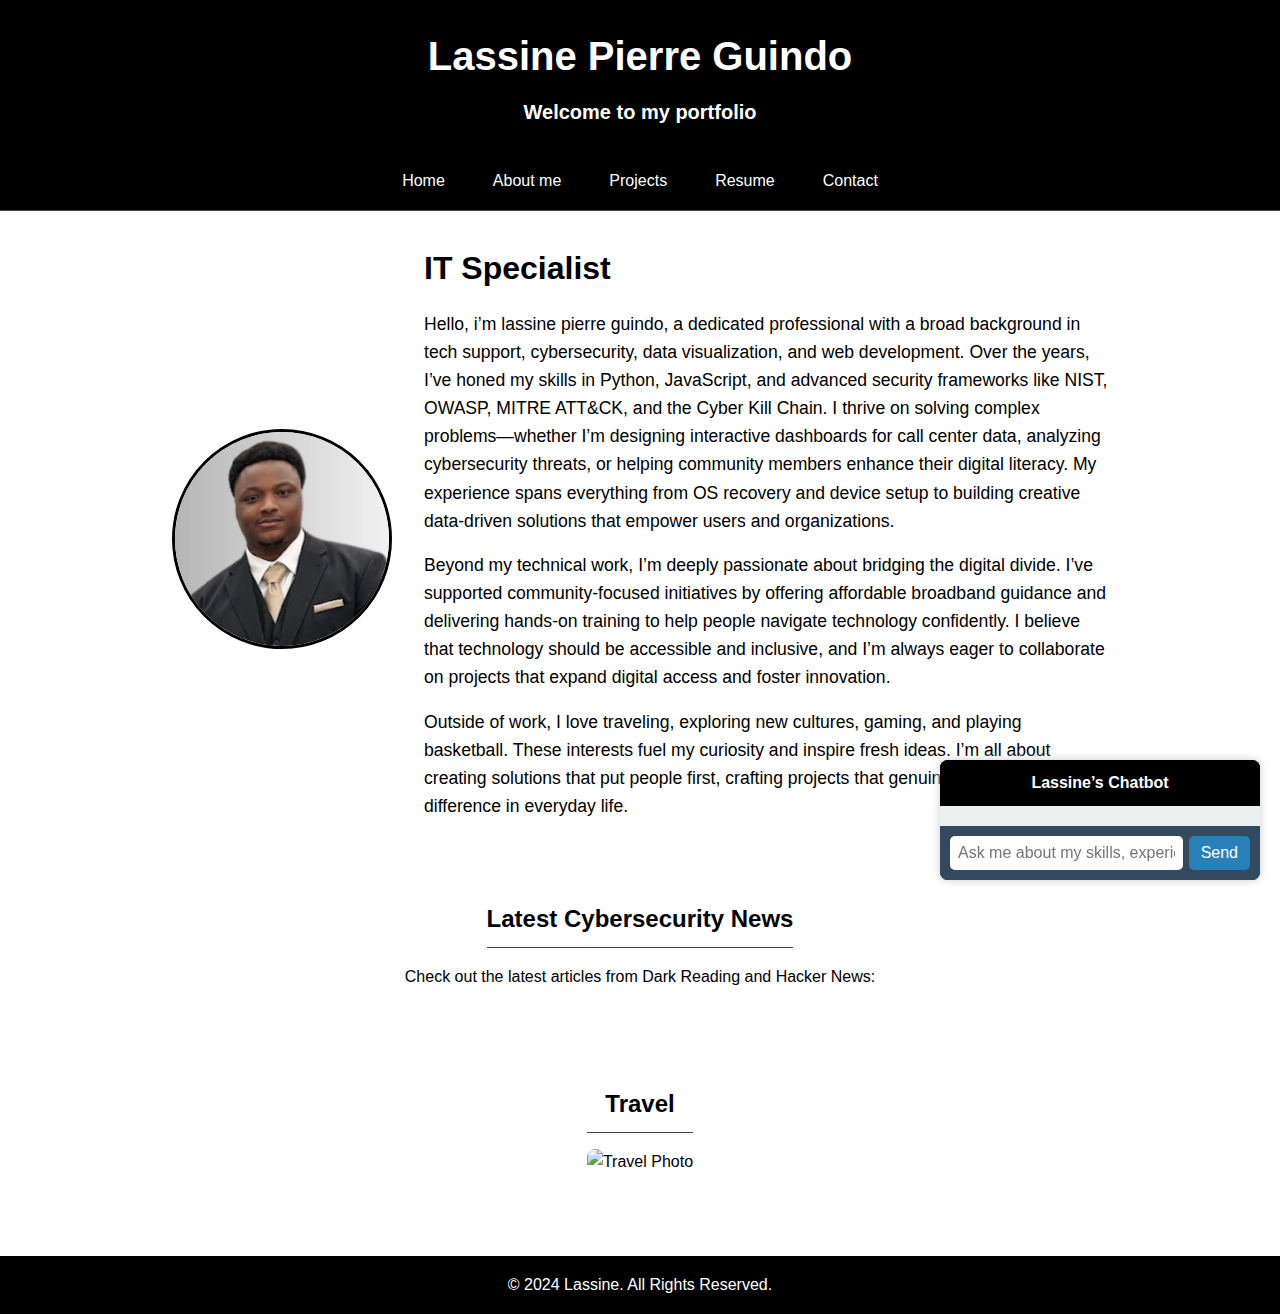
==== index.html @ 1ec6e4fa "index.html" ====
<!DOCTYPE html>
<html lang="en">
<head>
  <meta charset="UTF-8">
  <meta name="viewport" content="width=device-width, initial-scale=1.0">
  <title>Lassine's Portfolio - Home</title>
  <style>
    /* Basic Reset */
    * {
      box-sizing: border-box;
      margin: 0;
      padding: 0;
    }
    html, body {
      font-family: Arial, sans-serif;
      line-height: 1.6;
      color: #000;
      background-color: #fff;
      display: flex;
      flex-direction: column;
      min-height: 100vh;
      overflow-x: hidden;
    }
    /* Header */
    header {
      background: #000;
      color: #fff;
      padding: 1.5rem 0;
      text-align: center;
    }
    header h1 {
      font-size: 2.5rem;
    }
    header h3 {
      font-size: 1.25rem;
      margin-top: 0.5rem;
    }
    /* Navigation */
    nav {
      background: #000;
      display: flex;
      justify-content: center;
      border-bottom: 1px solid #444;
      flex-wrap: wrap; /* allows nav links to wrap on small screens */
    }
    nav a {
      color: #fff;
      padding: 1rem 1.5rem;
      text-decoration: none;
      transition: color 0.3s ease;
      font-size: 1rem; /* default nav font size */
    }
    nav a:hover {
      color: #aaa;
    }
    /* Responsive Nav: smaller font & less padding on narrower screens */
    @media (max-width: 600px) {
      nav a {
        padding: 0.75rem 1rem;
        font-size: 0.9rem;
      }
    }

    /* Hero Section */
    .hero-section {
      padding: 2rem;
      max-width: 1000px;
      margin: 0 auto;
      display: flex;
      flex-wrap: wrap;
      align-items: center;
      gap: 2rem;
      text-align: left;
    }
    .profile-pic {
      flex-shrink: 0;
      width: 220px;
      height: 220px;
      border-radius: 50%;
      object-fit: cover;
      border: 3px solid #000;
    }
    .intro-text {
      flex: 1;
      min-width: 280px;
    }
    .intro-text h1 {
      font-size: 2rem;
      margin-bottom: 1rem;
    }
    .intro-text p {
      font-size: 1.1rem;
      line-height: 1.6;
      margin-bottom: 1rem;
    }
    /* Blog/News Section */
    .blog-section {
      max-width: 900px;
      margin: 2rem auto;
      text-align: center;
      padding: 0 1rem;
    }
    .blog-section h2 {
      margin-bottom: 1rem;
      border-bottom: 1px solid #444;
      display: inline-block;
      padding-bottom: 0.5rem;
    }
    .news-container {
      display: flex;
      flex-wrap: wrap;
      justify-content: space-around;
      gap: 3rem;
      margin-top: 2rem;
    }
    .news-widget {
      flex: 1;
      min-width: 300px;
      max-width: 450px;
      margin: 0 auto;
    }
    /* Travel Slideshow Section */
    .travel-section {
      max-width: 800px;
      margin: 2rem auto;
      text-align: center;
    }
    .travel-section h2 {
      margin-bottom: 1rem;
      border-bottom: 1px solid #444;
      display: block;
      padding-bottom: 0.5rem;
    }
    .slideshow-container {
      position: relative;
      width: 100%;
      max-width: 700px;
      aspect-ratio: 7 / 5; /* keep a 700x500 ratio on large screens */
      margin: 0 auto;
      margin-top: 1rem;
      overflow: hidden;
    }
    .image-container {
      width: 100%;
      height: 100%;
      text-align: center;
      position: relative;
    }
    .image-container img {
      width: 100%;
      height: 100%;
      object-fit: cover;
      border-radius: 8px;
      display: block;
    }
    .arrow {
      color: #fff;
      font-weight: bold;
      font-size: 2rem;
      position: absolute;
      top: 50%;
      transform: translateY(-50%);
      cursor: pointer;
      padding: 0 1rem;
      user-select: none;
      z-index: 2;
      transition: color 0.2s ease;
    }
    .left-arrow {
      left: 0;
    }
    .right-arrow {
      right: 0;
    }
    .arrow:hover {
      color: #ccc;
    }
    /* Chatbot Container */
    .chat-container {
      width: clamp(280px, 90%, 320px);
      background: #000;
      border-radius: 8px;
      position: fixed;
      bottom: 20px;
      right: 20px;
      box-shadow: 0px 0px 10px #ccc;
      display: flex;
      flex-direction: column;
      overflow: hidden;
      z-index: 1000;
    }
    .chat-header {
      background: #000;
      color: #fff;
      padding: 10px;
      text-align: center;
      font-weight: bold;
    }
    .chat-body {
      background: #ecf0f1;
      height: 250px;
      overflow-y: auto;
      padding: 10px;
      box-sizing: border-box;
      flex: 1;
    }
    .chat-input {
      background: #34495e;
      padding: 10px;
      display: flex;
      gap: 6px;
      align-items: center;
    }
    .chat-input input {
      flex: 1;
      padding: 8px;
      border: none;
      border-radius: 5px;
      outline: none;
      font-size: 1rem;
    }
    .chat-input button {
      background: #2980b9;
      color: #fff;
      border: none;
      border-radius: 5px;
      padding: 8px 12px;
      cursor: pointer;
      font-size: 1rem;
    }
    .chat-input button:hover {
      background: #3498db;
    }
    .user-message,
    .bot-message {
      margin: 5px 0;
      padding: 6px 8px;
      border-radius: 5px;
      max-width: 80%;
      word-wrap: break-word;
    }
    .user-message {
      background: #2980b9;
      color: #fff;
      text-align: right;
      margin-left: auto;
    }
    .bot-message {
      background: #bdc3c7;
      color: #2c3e50;
      text-align: left;
      margin-right: auto;
    }
    /* Footer */
    footer {
      background: #000;
      color: #fff;
      text-align: center;
      padding: 1rem;
      margin-top: auto;
    }
  </style>
</head>
<body>
  <!-- Header & Navigation -->
  <header>
    <h1>Lassine Pierre Guindo</h1>
    <h3>Welcome to my portfolio</h3>
  </header>
  <nav>
    <a href="index.html">Home</a>
    <a href="about.html">About me</a>
    <a href="projects.html">Projects</a>
    <a href="resume.html">Resume</a>
    <a href="contact.html">Contact</a>
  </nav>

  <!-- Hero Section -->
  <section class="hero-section">
    <img src="PHoto.jpg" alt="Lassine Pierre Guindo" class="profile-pic">
    <div class="intro-text">
      <h1><strong>IT Specialist</strong></h1>
      <p>
        Hello, i’m lassine pierre guindo, a dedicated professional with a broad background in tech support, cybersecurity, data visualization, and web development. Over the years, I’ve honed my skills in Python, JavaScript, and advanced security frameworks like NIST, OWASP, MITRE ATT&CK, and the Cyber Kill Chain. I thrive on solving complex problems—whether I’m designing interactive dashboards for call center data, analyzing cybersecurity threats, or helping community members enhance their digital literacy. My experience spans everything from OS recovery and device setup to building creative data-driven solutions that empower users and organizations.
      </p>
      <p>
        Beyond my technical work, I’m deeply passionate about bridging the digital divide. I’ve supported community-focused initiatives by offering affordable broadband guidance and delivering hands-on training to help people navigate technology confidently. I believe that technology should be accessible and inclusive, and I’m always eager to collaborate on projects that expand digital access and foster innovation.
      </p>
      <p>
        Outside of work, I love traveling, exploring new cultures, gaming, and playing basketball. These interests fuel my curiosity and inspire fresh ideas. I’m all about creating solutions that put people first, crafting projects that genuinely make a difference in everyday life.
      </p>
    </div>
  </section>

  <!-- Blog/News Section (Side-by-side) -->
  <section class="blog-section">
    <h2>Latest Cybersecurity News</h2>
    <p>Check out the latest articles from Dark Reading and Hacker News:</p>
    <div class="news-container">
      <!-- Dark Reading widget -->
      <div class="news-widget">
        <script type="text/javascript"
                src="https://feed.mikle.com/js/fw-loader.js"
                preloader-text="Loading"
                data-fw-param="171675/">
        </script>
      </div>
      <!-- Hacker News widget -->
      <div class="news-widget">
        <script type="text/javascript"
                src="https://feed.mikle.com/js/fw-loader.js"
                preloader-text="Loading"
                data-fw-param="171674/">
        </script>
      </div>
    </div>
  </section>

  <!-- Travel Slideshow Section -->
  <section class="travel-section">
    <h2>Travel</h2>
    <div class="slideshow-container">
      <span class="arrow left-arrow" onclick="prevImage()">&#10094;</span>
      <div class="image-container">
        <img id="travel-img" src="IMG_8947.jpeg" alt="Travel Photo">
      </div>
      <span class="arrow right-arrow" onclick="nextImage()">&#10095;</span>
    </div>
  </section>

  <!-- Chatbot Container -->
  <div class="chat-container">
    <div class="chat-header">Lassine’s Chatbot</div>
    <div class="chat-body" id="chat-box"></div>
    <div class="chat-input">
      <input type="text" id="user-input" placeholder="Ask me about my skills, experience, projects...">
      <button id="send-btn" onclick="sendMessage()">Send</button>
    </div>
  </div>

  <footer>
    <p>&copy; 2024 Lassine. All Rights Reserved.</p>
  </footer>

  <!-- Chatbot Script -->
  <script src="chatbot.js"></script>

  <!-- Slideshow Script -->
  <script>
    const group1 = [
      { src: "IMG_8947.jpeg" },
      { src: "IMG_8949.jpeg" },
      { src: "IMG_8961.jpeg" },
      { src: "IMG_8963.jpeg" },
      { src: "IMG_8992.jpg" },
      { src: "IMG_8965.jpeg" },
      { src: "IMG_8975.jpeg" }
    ];
    const group2 = [
      { src: "IMG_9125.jpeg" },
      { src: "IMG_9115.jpeg" },
      { src: "IMG_9127.jpeg" },
      { src: "IMG_2827.jpg" },
      { src: "building.jpg" },
      { src: "IMG_2823.jpeg" }
    ];
    const travelImages = group1.concat(group2);

    let currentIndex = 0;
    const travelImg = document.getElementById("travel-img");

    function showImage(index) {
      travelImg.src = travelImages[index].src;
    }

    function prevImage() {
      currentIndex--;
      if (currentIndex < 0) {
        currentIndex = travelImages.length - 1;
      }
      showImage(currentIndex);
    }

    function nextImage() {
      currentIndex++;
      if (currentIndex >= travelImages.length) {
        currentIndex = 0;
      }
      showImage(currentIndex);
    }
  </script>
</body>
</html>
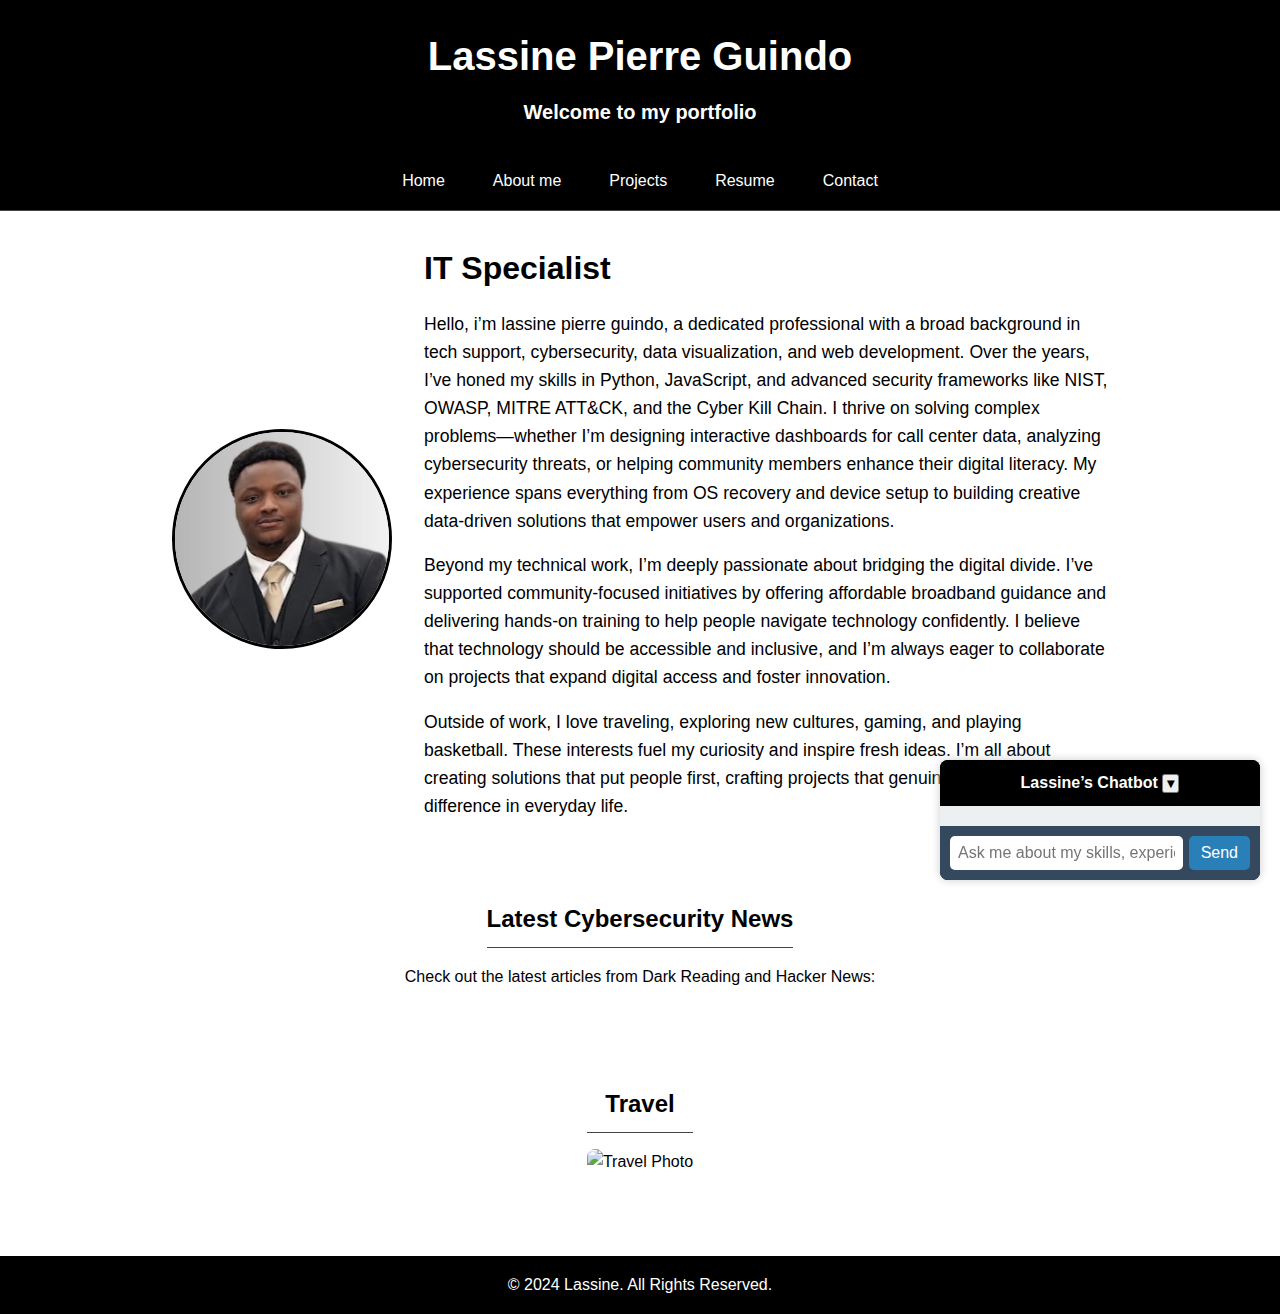
==== commit 29404c2b: "index.html" ====
--- a/index.html
+++ b/index.html
@@ -328,15 +328,19 @@
     </div>
   </section>
 
-  <!-- Chatbot Container -->
-  <div class="chat-container">
-    <div class="chat-header">Lassine’s Chatbot</div>
-    <div class="chat-body" id="chat-box"></div>
-    <div class="chat-input">
-      <input type="text" id="user-input" placeholder="Ask me about my skills, experience, projects...">
-      <button id="send-btn" onclick="sendMessage()">Send</button>
-    </div>
+ <!-- Chatbot Container -->
+<div class="chat-container">
+  <div class="chat-header">
+    Lassine’s Chatbot
+    <button id="toggle-chat" class="toggle-btn">▼</button>
   </div>
+  <div class="chat-body" id="chat-box"></div>
+  <div class="chat-input">
+    <input type="text" id="user-input" placeholder="Ask me about my skills, experience, projects...">
+    <button id="send-btn" onclick="sendMessage()">Send</button>
+  </div>
+</div>
+
 
   <footer>
     <p>&copy; 2024 Lassine. All Rights Reserved.</p>
@@ -390,4 +394,4 @@
     }
   </script>
 </body>
-</html>+</html>
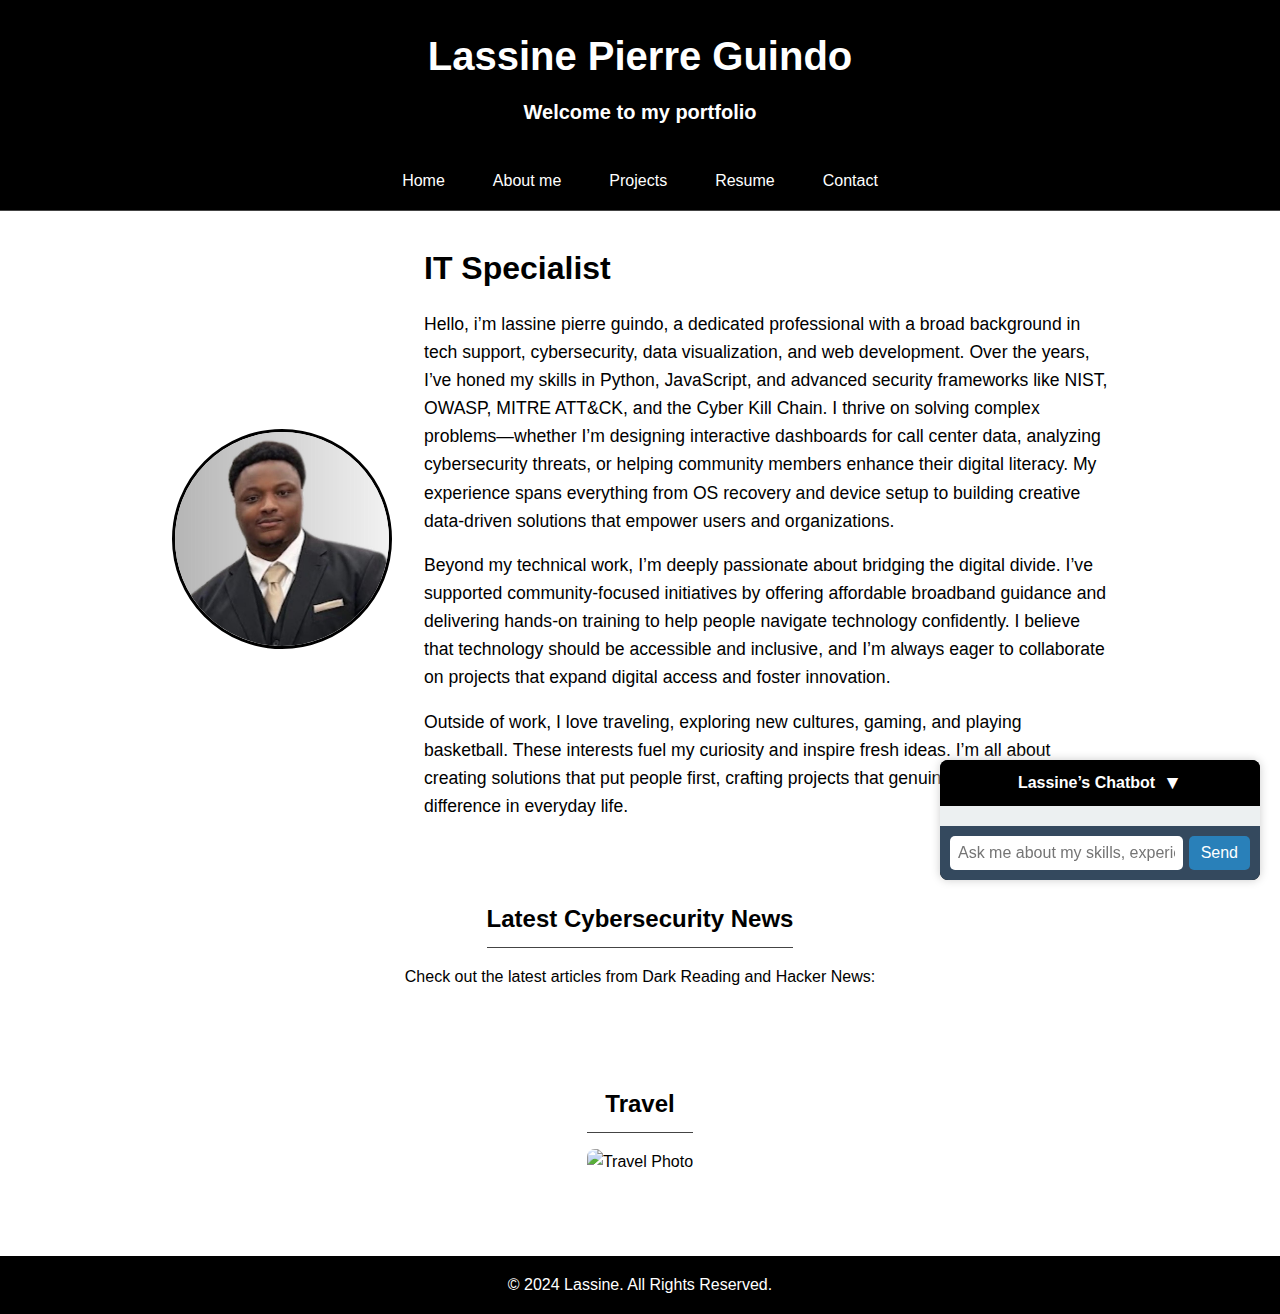
==== commit e2db4446: "index.html" ====
--- a/index.html
+++ b/index.html
@@ -2,6 +2,7 @@
 <html lang="en">
 <head>
   <meta charset="UTF-8">
+  <!-- Important for mobile responsiveness -->
   <meta name="viewport" content="width=device-width, initial-scale=1.0">
   <title>Lassine's Portfolio - Home</title>
   <style>
@@ -189,12 +190,29 @@
       overflow: hidden;
       z-index: 1000;
     }
+    /* Collapsed state: hide chat body and input */
+    .chat-container.collapsed .chat-body,
+    .chat-container.collapsed .chat-input {
+      display: none;
+    }
     .chat-header {
       background: #000;
       color: #fff;
       padding: 10px;
       text-align: center;
       font-weight: bold;
+      display: flex;
+      align-items: center;
+      justify-content: center;
+      gap: 8px; /* spacing for arrow button */
+    }
+    /* Toggle Arrow Button */
+    .toggle-btn {
+      background: transparent;
+      border: none;
+      color: #fff;
+      font-size: 1.2rem;
+      cursor: pointer;
     }
     .chat-body {
       background: #ecf0f1;
@@ -328,19 +346,18 @@
     </div>
   </section>
 
- <!-- Chatbot Container -->
-<div class="chat-container">
-  <div class="chat-header">
-    Lassine’s Chatbot
-    <button id="toggle-chat" class="toggle-btn">▼</button>
+  <!-- Chatbot Container -->
+  <div class="chat-container">
+    <div class="chat-header">
+      Lassine’s Chatbot
+      <button id="toggle-chat" class="toggle-btn">▼</button>
+    </div>
+    <div class="chat-body" id="chat-box"></div>
+    <div class="chat-input">
+      <input type="text" id="user-input" placeholder="Ask me about my skills, experience, projects...">
+      <button id="send-btn" onclick="sendMessage()">Send</button>
+    </div>
   </div>
-  <div class="chat-body" id="chat-box"></div>
-  <div class="chat-input">
-    <input type="text" id="user-input" placeholder="Ask me about my skills, experience, projects...">
-    <button id="send-btn" onclick="sendMessage()">Send</button>
-  </div>
-</div>
-
 
   <footer>
     <p>&copy; 2024 Lassine. All Rights Reserved.</p>
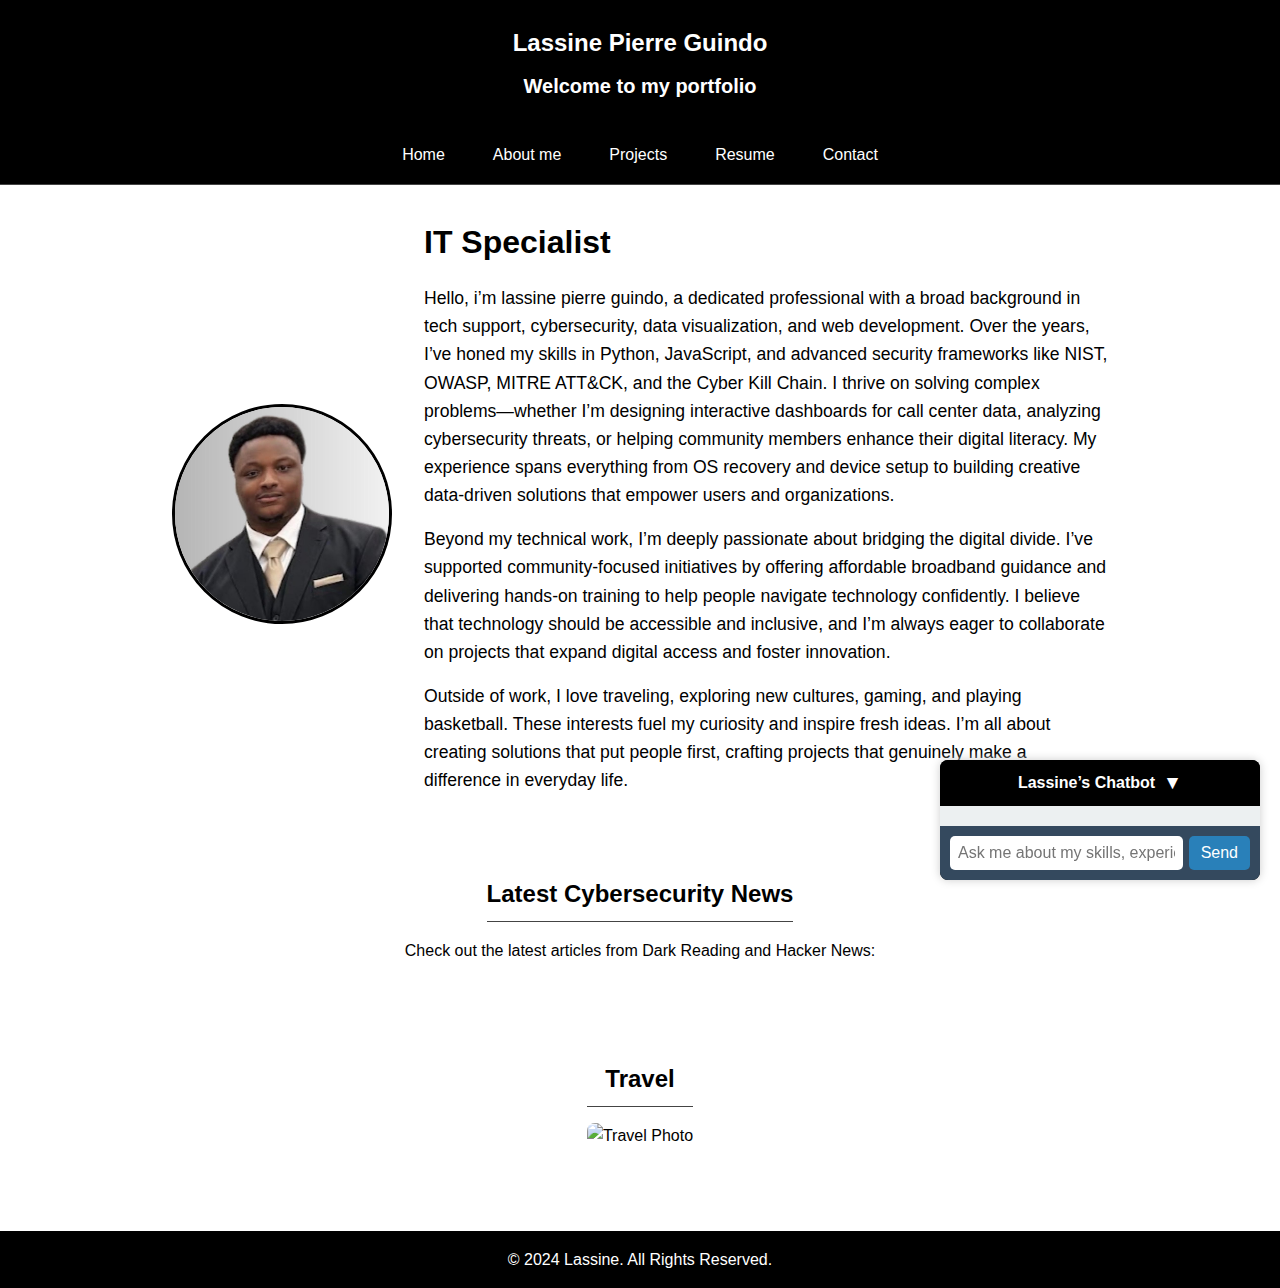
==== commit 3369377e: "index.html" ====
--- a/index.html
+++ b/index.html
@@ -282,7 +282,7 @@
 <body>
   <!-- Header & Navigation -->
   <header>
-    <h1>Lassine Pierre Guindo</h1>
+    <h2>Lassine Pierre Guindo</h2>
     <h3>Welcome to my portfolio</h3>
   </header>
   <nav>
@@ -348,16 +348,17 @@
 
   <!-- Chatbot Container -->
   <div class="chat-container">
-    <div class="chat-header">
-      Lassine’s Chatbot
-      <button id="toggle-chat" class="toggle-btn">▼</button>
-    </div>
-    <div class="chat-body" id="chat-box"></div>
-    <div class="chat-input">
-      <input type="text" id="user-input" placeholder="Ask me about my skills, experience, projects...">
-      <button id="send-btn" onclick="sendMessage()">Send</button>
-    </div>
+  <div class="chat-header">
+    Lassine’s Chatbot
+    <button id="toggle-chat" class="toggle-btn">▼</button>
   </div>
+  <div class="chat-body" id="chat-box"></div>
+  <div class="chat-input">
+    <input type="text" id="user-input" placeholder="Ask me about my skills, experience, projects...">
+    <button id="send-btn" onclick="sendMessage()">Send</button>
+  </div>
+</div>
+
 
   <footer>
     <p>&copy; 2024 Lassine. All Rights Reserved.</p>
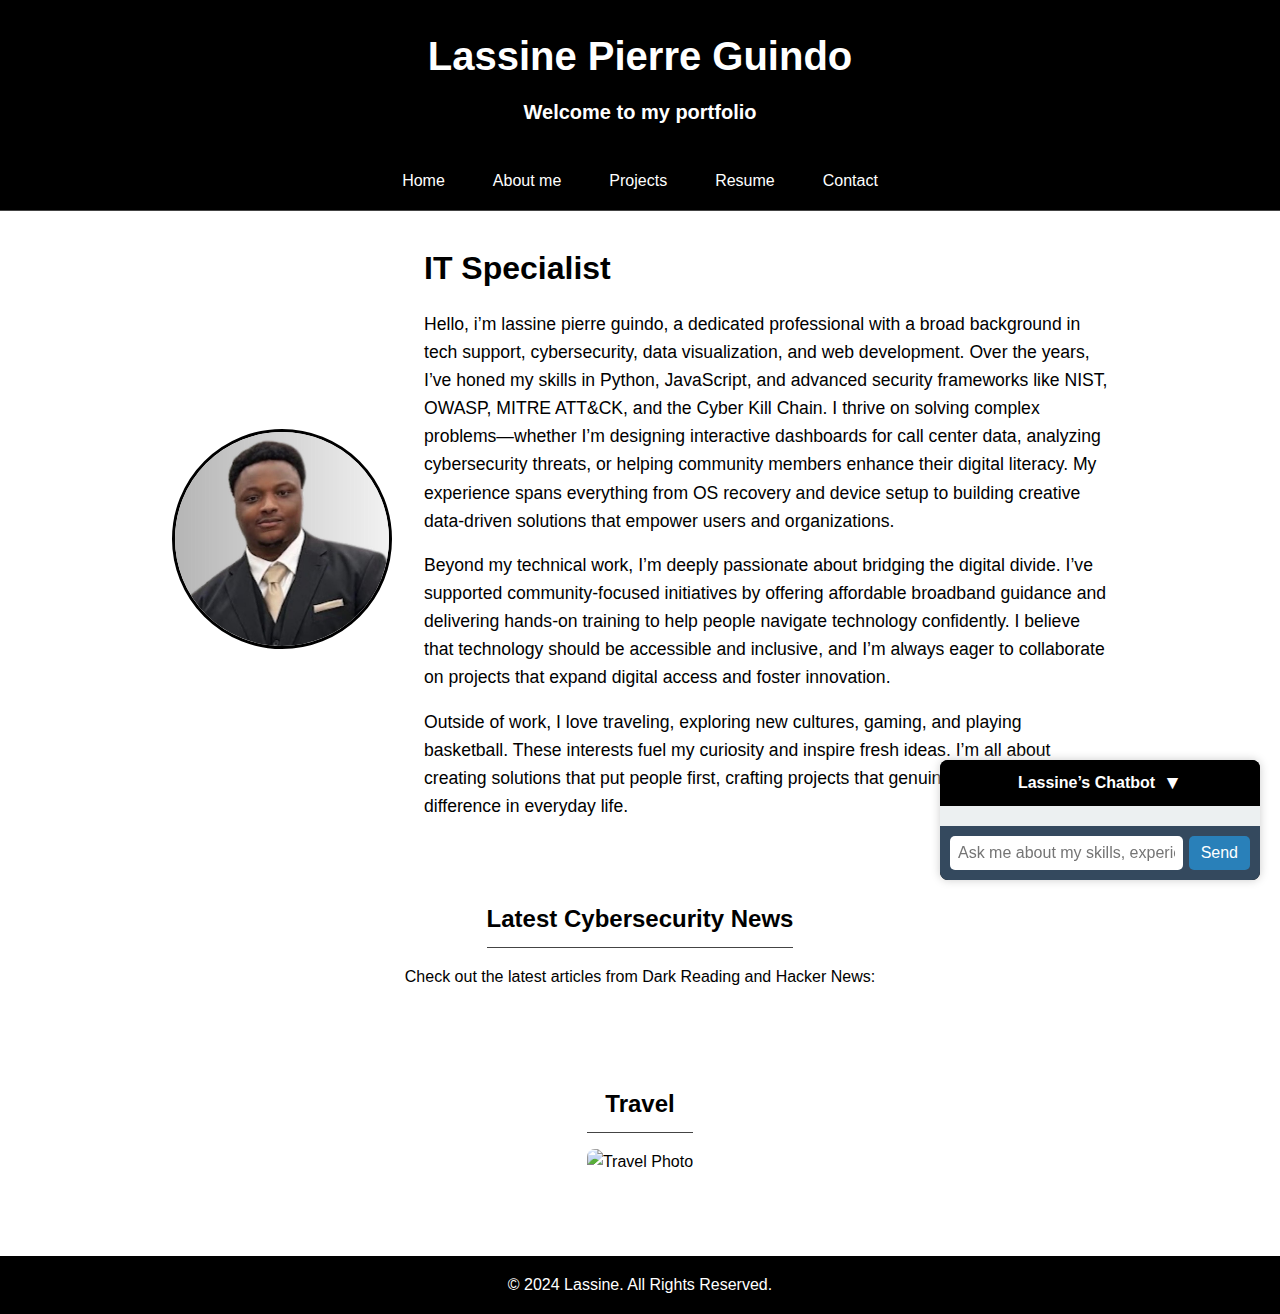
==== commit 5e0ba7df: "index.html" ====
--- a/index.html
+++ b/index.html
@@ -282,7 +282,7 @@
 <body>
   <!-- Header & Navigation -->
   <header>
-    <h2>Lassine Pierre Guindo</h2>
+    <h1>Lassine Pierre Guindo</h1>
     <h3>Welcome to my portfolio</h3>
   </header>
   <nav>
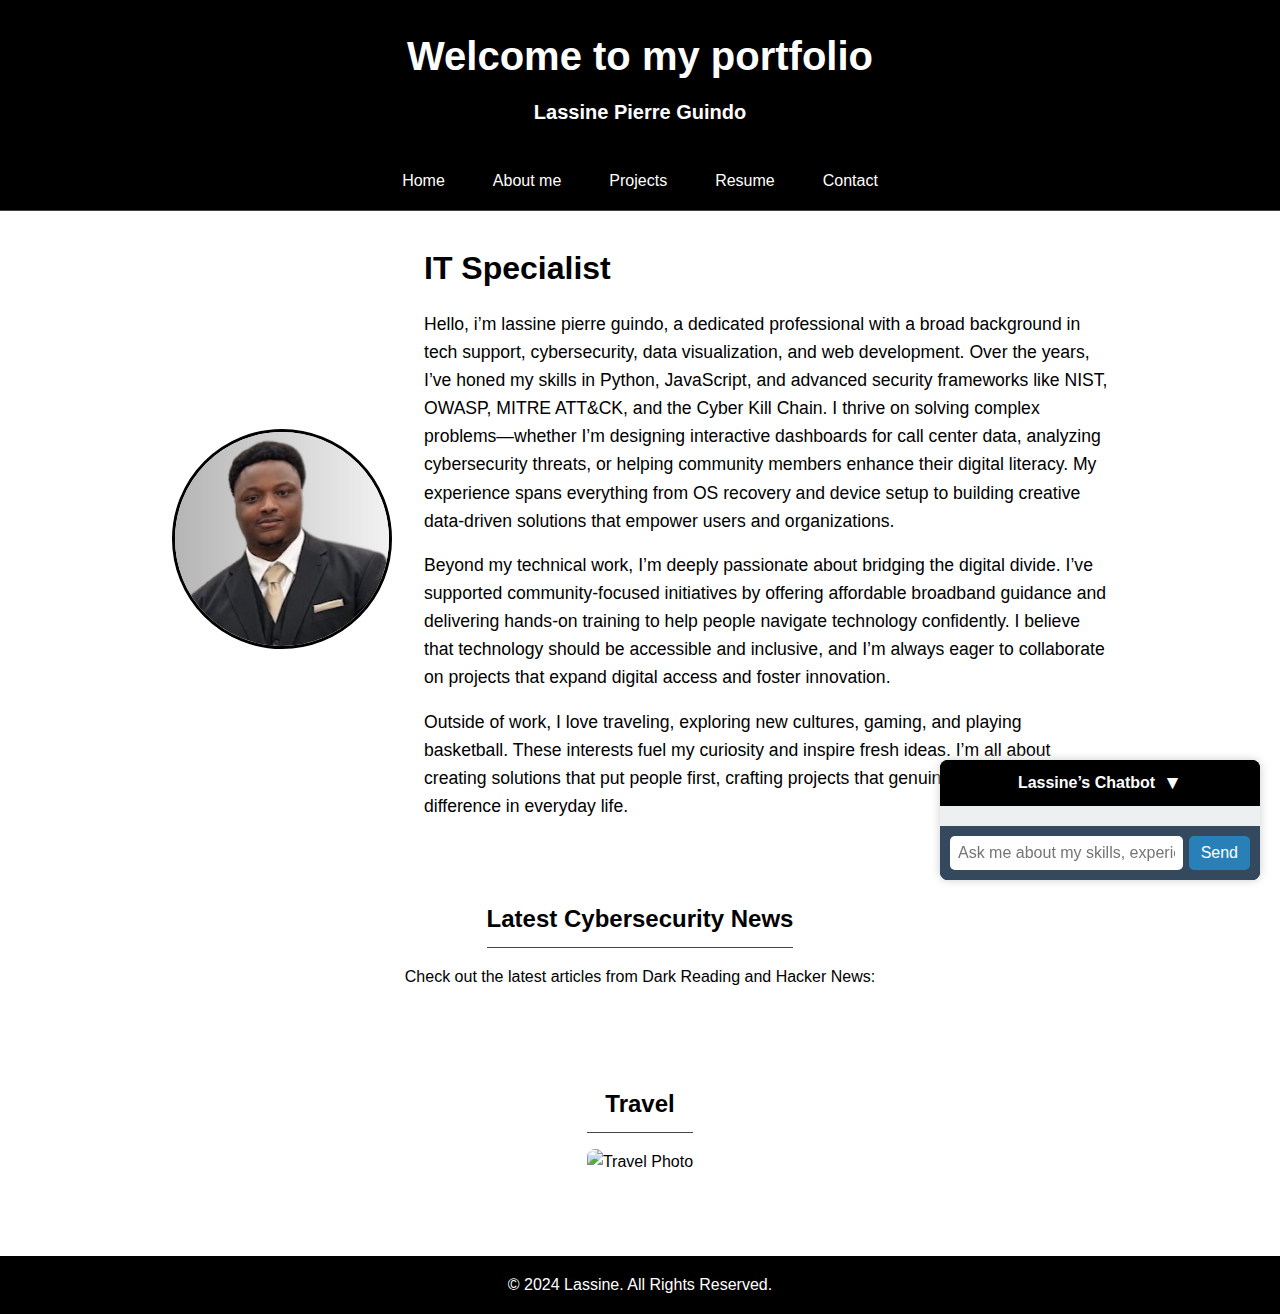
==== commit 7cbe76ca: "index.html" ====
--- a/index.html
+++ b/index.html
@@ -282,8 +282,8 @@
 <body>
   <!-- Header & Navigation -->
   <header>
-    <h1>Lassine Pierre Guindo</h1>
-    <h3>Welcome to my portfolio</h3>
+    <h1>Welcome to my portfolio</h1>
+    <h3>Lassine Pierre Guindo</h3>
   </header>
   <nav>
     <a href="index.html">Home</a>
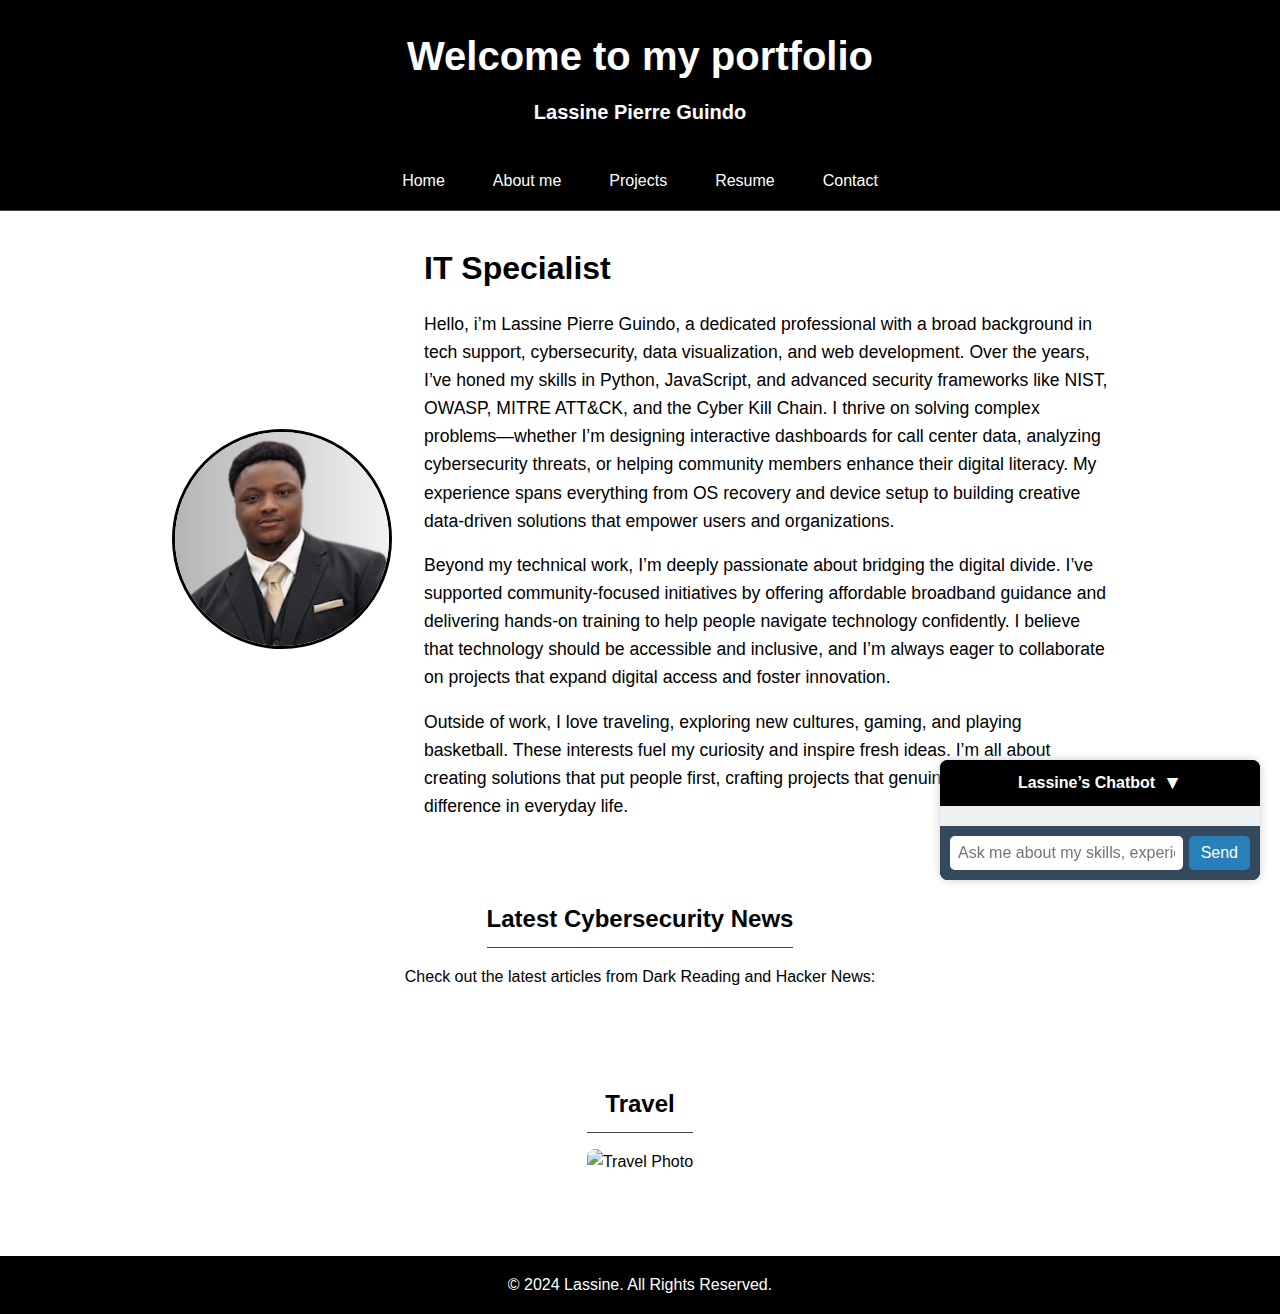
==== commit a97f4615: "index.html" ====
--- a/index.html
+++ b/index.html
@@ -299,7 +299,7 @@
     <div class="intro-text">
       <h1><strong>IT Specialist</strong></h1>
       <p>
-        Hello, i’m lassine pierre guindo, a dedicated professional with a broad background in tech support, cybersecurity, data visualization, and web development. Over the years, I’ve honed my skills in Python, JavaScript, and advanced security frameworks like NIST, OWASP, MITRE ATT&CK, and the Cyber Kill Chain. I thrive on solving complex problems—whether I’m designing interactive dashboards for call center data, analyzing cybersecurity threats, or helping community members enhance their digital literacy. My experience spans everything from OS recovery and device setup to building creative data-driven solutions that empower users and organizations.
+        Hello, i’m Lassine Pierre Guindo, a dedicated professional with a broad background in tech support, cybersecurity, data visualization, and web development. Over the years, I’ve honed my skills in Python, JavaScript, and advanced security frameworks like NIST, OWASP, MITRE ATT&CK, and the Cyber Kill Chain. I thrive on solving complex problems—whether I’m designing interactive dashboards for call center data, analyzing cybersecurity threats, or helping community members enhance their digital literacy. My experience spans everything from OS recovery and device setup to building creative data-driven solutions that empower users and organizations.
       </p>
       <p>
         Beyond my technical work, I’m deeply passionate about bridging the digital divide. I’ve supported community-focused initiatives by offering affordable broadband guidance and delivering hands-on training to help people navigate technology confidently. I believe that technology should be accessible and inclusive, and I’m always eager to collaborate on projects that expand digital access and foster innovation.
